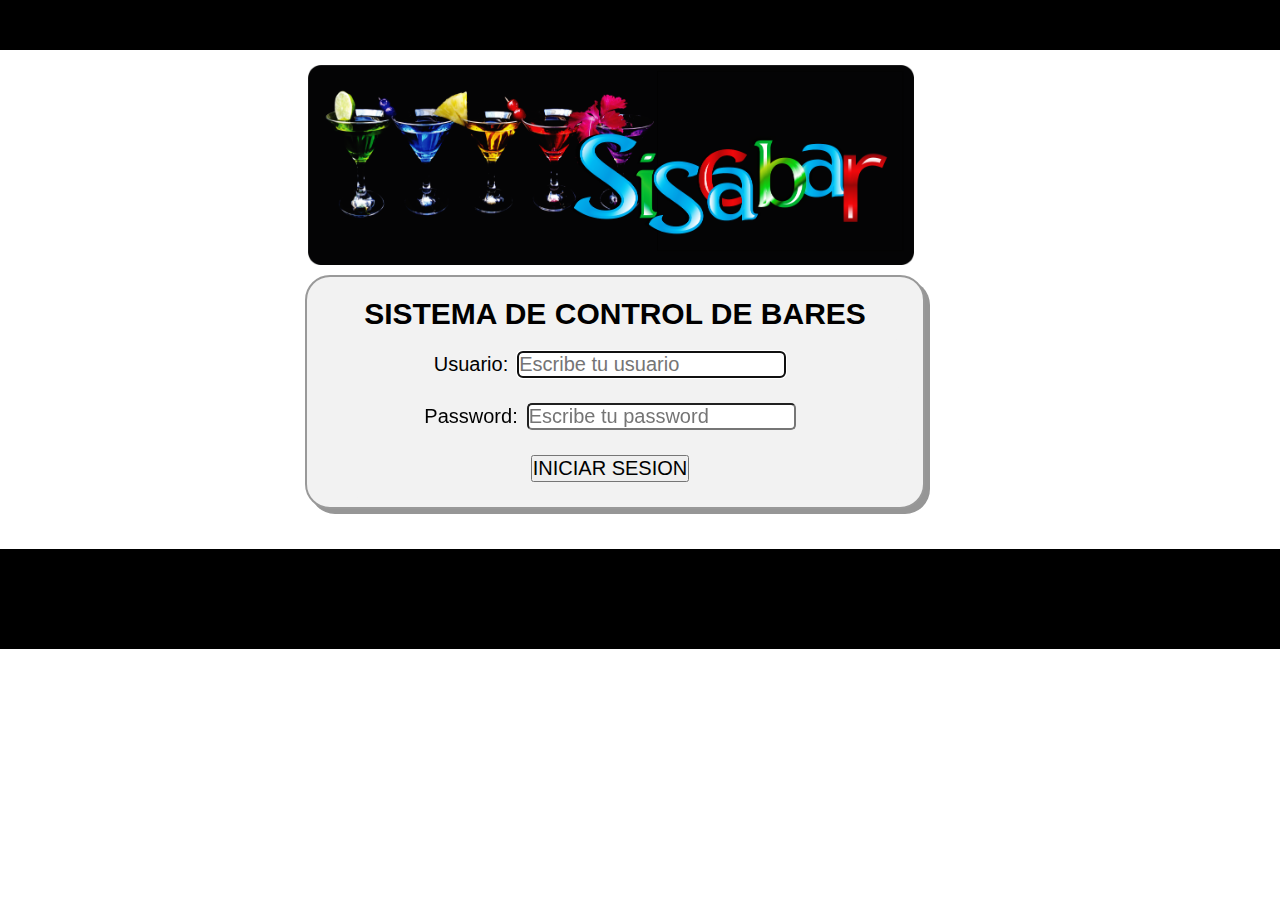
==== index.html @ dc112c66 "carpeta completa del proyecto" ====
<!DOCTYPE html PUBLIC "-//W3C//DTD XHTML 1.0 Transitional//EN"
"http://www.w3.org/TR/xhtml1/DTD/xhtml1-transitional.dtd">

<html lang="es">

<!-- ********************************************************************* -->
<head>
	  	<meta charset="iso-8859-1">  <!-- Conjunto de tipos de caractereres aceptables-->
	   	<meta name="description" content="Ejemplo de HTML5" />
  		<meta name="keywords" content="HTML5, CSS3, JavaScript" />
  		<title>SISCABAR</title>
  		<link rel="stylesheet" type="text/css"  href="css/stylesiscabar.css" media="all" >
  		<link rel="shortcut icon" type="image/jpg" href="1.jpg">
</head>

<!-- ********************************************************************* -->
<body>
	<header id="cabecera">	
	</header>

	
<div id="agrupar">

	<section id="seccion">

		<article class="encabezado">
		<figure>
        <img src="siscabarlog.png"  width='606' height='200'> 
        </figure>
		</article>
	
		<article>
			<hgroup>
        		<h1>SISTEMA DE CONTROL DE BARES</h1>
        		
        		<article class="form">
        		
        		<form action="index.php" id="login_usuarios.php" method="post">
        		<label id="style_02">Usuario:</label>
           		 <input type="text" id="style_01"name="usuario" autofocus placeholder="Escribe tu usuario">
      			</article>

    			<article class="form">
        		<label id="style_02">Password:</label>
           		 <input type="password" id="style_01"name="password" autofocus placeholder="Escribe tu password">
      			</article>


      			<article class="form">
				<input type="submit" id="style_02" value="INICIAR SESION">
    			</article>
    			</form>
        	</hgroup>
       </article>
	</section>

	
</div>
<footer id="pie"></footer>
</body>
</html>
---- css/stylesiscabar.css ----
* {
  margin: 0px;
  padding: 0px;
}

h1 {
color: #000;
font-family: Arial, Helvetica, sans-serif;
font-size: 30px;
font-weight: 170px;

}

h2 {
color: #0B0B61;
font-family: Arial, Helvetica, sans-serif;
font-weight: normal;
}

body {
  text-align: center;
}

#agrupar
{
  margin: 15px auto;
  margin-top: 110px;
	text-align: left;
  width: 760px;
}

#cabecera {
  background: #000; /* Old browsers */
  height: 50px;
  margin-bottom: 10px;
  margin-top: 0px;
  position: absolute;
  top:0px;
  width: 100%;
}

#columna {
  background: #CCCCCC;
  float: left;
  margin: 20px 0px;
  padding: 20px;
  width: 220px;
}

#seccion {

  border: 0px solid #999999;
  border-radius: 20px;
  float: left;
  margin: 20px;
  padding: 5px;
  text-align: center;
  width: 640px;

  -moz-border-radius: 20px;
  -webkit-border-radius: 20px;
}

#pie {
  background: #000; 
  clear: both;
  color: #FFFFFF;
  height: 100px;
  margin: 0px;
  margin-left: 0px;
  font-size: 20px;
  position: 0px;
  text-align: center;
  width: 100%;
  
 }


article {
  
  background: #F2F2F2;
  border: 2px solid #999999;
  padding: 20px;
  margin-bottom: 15px;
  margin-left: 20px;

   -moz-box-shadow: rgb(150,150,150) 5px 5px;
  -webkit-box-shadow: rgb(150,150,150) 5px 5px;
  box-shadow: rgb(150,150,150) 5px 5px;

	-moz-border-radius: 25px;
  -webkit-border-radius: 25px;
  border-radius: 25px;

}

article footer {
  text-align: right;
}


article.encabezado
{

  background: #FFFFFF;
  border: 0px solid #999999;
  height: 200px;
  margin: -80px;
  margin-bottom: 0px;
  margin-left: 13px;
  padding: 10px;
  width: 10px;

    -moz-box-shadow: rgb(150,150,150) 0px 0px;
  -webkit-box-shadow: rgb(150,150,150) 0px 0px;
  box-shadow: rgb(150,150,150) 0px 0px;

   -moz-border-radius: 0px;
  -webkit-border-radius: 0px;
  border-radius: 0px;
}
article.form
{
  background: #F2F2F2;
  border: 0px solid #999999;
   margin-bottom: -15px;

    -moz-box-shadow: rgb(150,150,150) 0px 0px;
  -webkit-box-shadow: rgb(150,150,150) 0px 0px;
  box-shadow: rgb(150,150,150) 0px 0px;
}

#style_01
{  
  font-family: Arial, Helvetica, sans-serif;
  font-size: 20px;
  margin-left: 5px;
  text-align: left;


   -moz-border-radius: 5px;
  -webkit-border-radius: 5px;
  border-radius: 5px;

   
}
#style_02
{  
  font-family: Arial, Helvetica, sans-serif;
  font-size: 20px;
  margin-left: -30px;
  text-align: left;
}
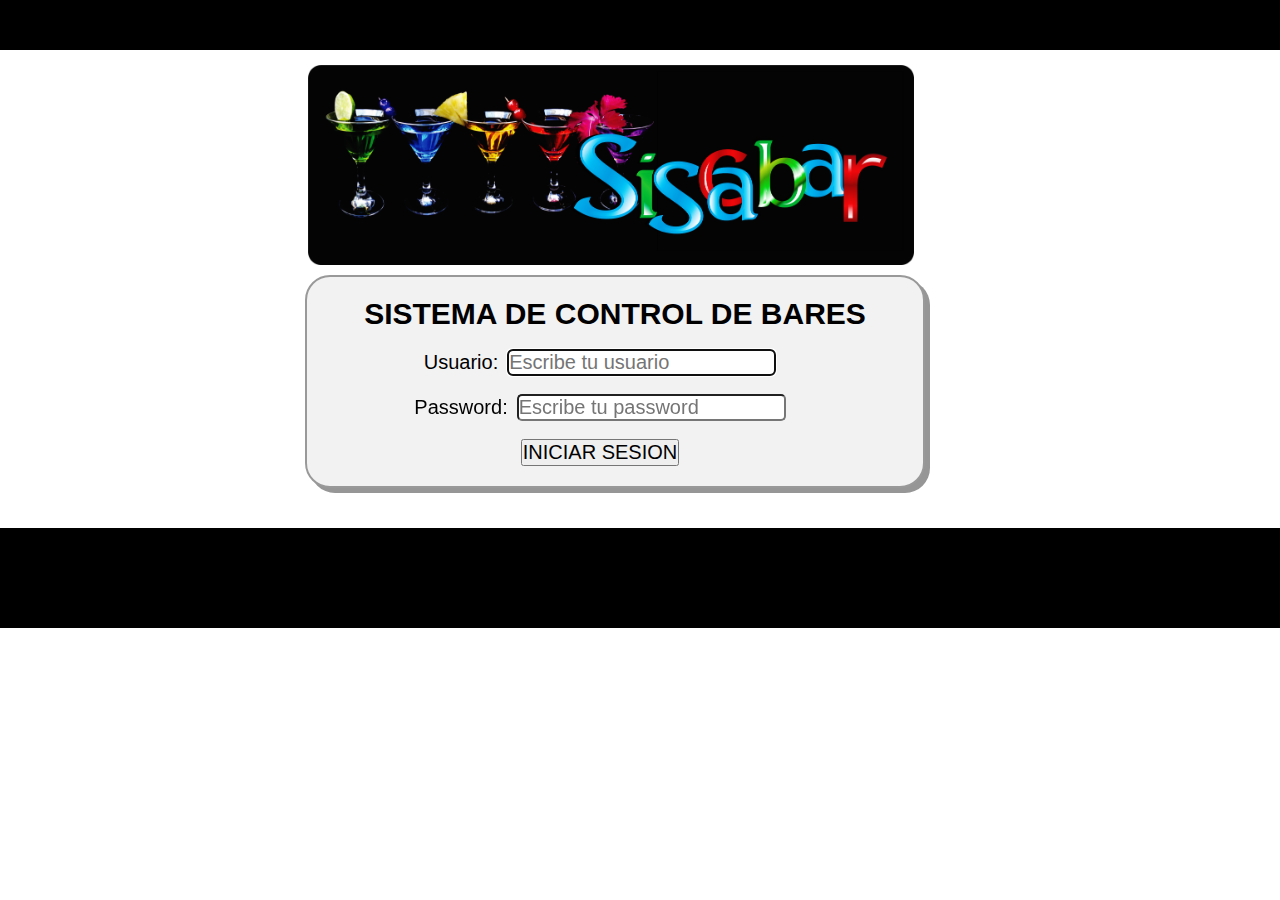
==== commit 2384decf: "se corrigieron errores de semantica" ====
--- a/index.html
+++ b/index.html
@@ -1,11 +1,10 @@
-<!DOCTYPE html PUBLIC "-//W3C//DTD XHTML 1.0 Transitional//EN"
-"http://www.w3.org/TR/xhtml1/DTD/xhtml1-transitional.dtd">
+<!DOCTYPE html>
 
 <html lang="es">
-
+<html>
 <!-- ********************************************************************* -->
 <head>
-	  	<meta charset="iso-8859-1">  <!-- Conjunto de tipos de caractereres aceptables-->
+	  	<meta charset="UTF-8">  <!-- Conjunto de tipos de caractereres aceptables-->
 	   	<meta name="description" content="Ejemplo de HTML5" />
   		<meta name="keywords" content="HTML5, CSS3, JavaScript" />
   		<title>SISCABAR</title>
@@ -15,47 +14,36 @@
 
 <!-- ********************************************************************* -->
 <body>
-	<header id="cabecera">	
+	<header id="cabecera">
 	</header>
 
-	
-<div id="agrupar">
 
-	<section id="seccion">
+  <div id="agrupar">
 
-		<article class="encabezado">
-		<figure>
-        <img src="siscabarlog.png"  width='606' height='200'> 
-        </figure>
-		</article>
-	
-		<article>
-			<hgroup>
-        		<h1>SISTEMA DE CONTROL DE BARES</h1>
-        		
-        		<article class="form">
-        		
-        		<form action="index.php" id="login_usuarios.php" method="post">
-        		<label id="style_02">Usuario:</label>
-           		 <input type="text" id="style_01"name="usuario" autofocus placeholder="Escribe tu usuario">
-      			</article>
+  	<section id="seccion">
 
-    			<article class="form">
-        		<label id="style_02">Password:</label>
-           		 <input type="password" id="style_01"name="password" autofocus placeholder="Escribe tu password">
-      			</article>
+          		<article class="encabezado">
+          		  <figure>
+                  <img src="siscabarlog.png"  width='606' height='200'>
+                </figure>
+          		</article>
 
+              <article>
+          		<h1>SISTEMA DE CONTROL DE BARES</h1>
+              </br>
+          		<form action="index.php" id="login_usuarios.php" method="post">
+              		<label id="style_02">Usuario:</label>
+                 	<input type="text" id="style_01"name="usuario" autofocus placeholder="Escribe tu usuario">
+                  </br></br>
+              		<label id="style_02">Password:</label>
+                 	<input type="password" id="style_01"name="password" placeholder="Escribe tu password">
+    				      </br></br>
+                  <input type="submit" id="style_02" value="INICIAR SESION">
+      			   </form>
+               </article>
+  	</section>
+  </div>
 
-      			<article class="form">
-				<input type="submit" id="style_02" value="INICIAR SESION">
-    			</article>
-    			</form>
-        	</hgroup>
-       </article>
-	</section>
-
-	
-</div>
 <footer id="pie"></footer>
 </body>
 </html>
--- a/css/stylesiscabar.css
+++ b/css/stylesiscabar.css
@@ -62,7 +62,7 @@
 }
 
 #pie {
-  background: #000; 
+  background: #000;
   clear: both;
   color: #FFFFFF;
   height: 100px;
@@ -72,12 +72,12 @@
   position: 0px;
   text-align: center;
   width: 100%;
-  
+
  }
 
 
 article {
-  
+
   background: #F2F2F2;
   border: 2px solid #999999;
   padding: 20px;
@@ -131,7 +131,7 @@
 }
 
 #style_01
-{  
+{
   font-family: Arial, Helvetica, sans-serif;
   font-size: 20px;
   margin-left: 5px;
@@ -142,10 +142,10 @@
   -webkit-border-radius: 5px;
   border-radius: 5px;
 
-   
+
 }
 #style_02
-{  
+{
   font-family: Arial, Helvetica, sans-serif;
   font-size: 20px;
   margin-left: -30px;
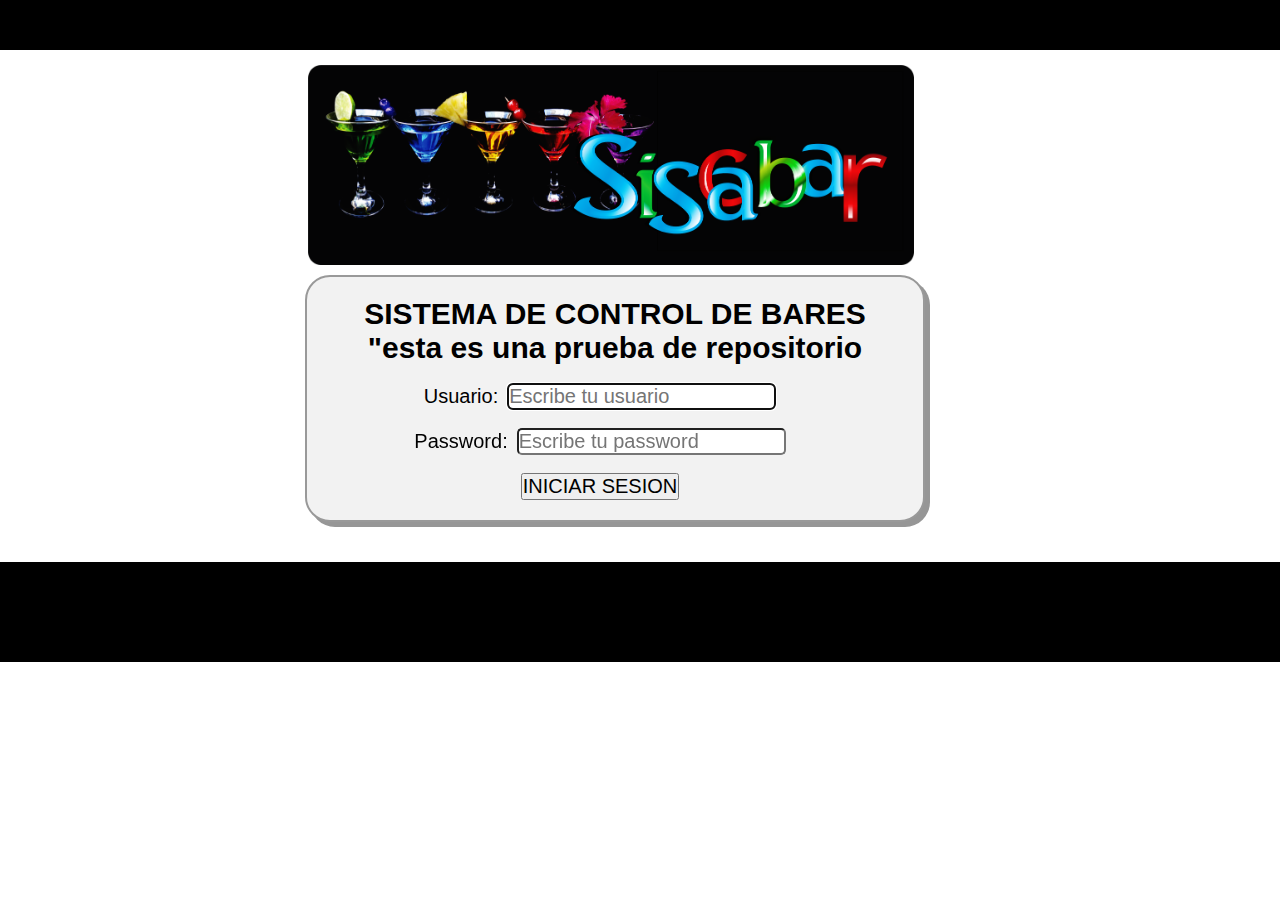
==== commit ea1df255: "Update index.html" ====
--- a/index.html
+++ b/index.html
@@ -29,7 +29,7 @@
           		</article>
 
               <article>
-          		<h1>SISTEMA DE CONTROL DE BARES</h1>
+          		<h1>SISTEMA DE CONTROL DE BARES "esta es una prueba de repositorio </h1>
               </br>
           		<form action="index.php" id="login_usuarios.php" method="post">
               		<label id="style_02">Usuario:</label>
@@ -44,6 +44,8 @@
   	</section>
   </div>
 
-<footer id="pie"></footer>
+<footer id="pie">
+
+</footer>
 </body>
 </html>
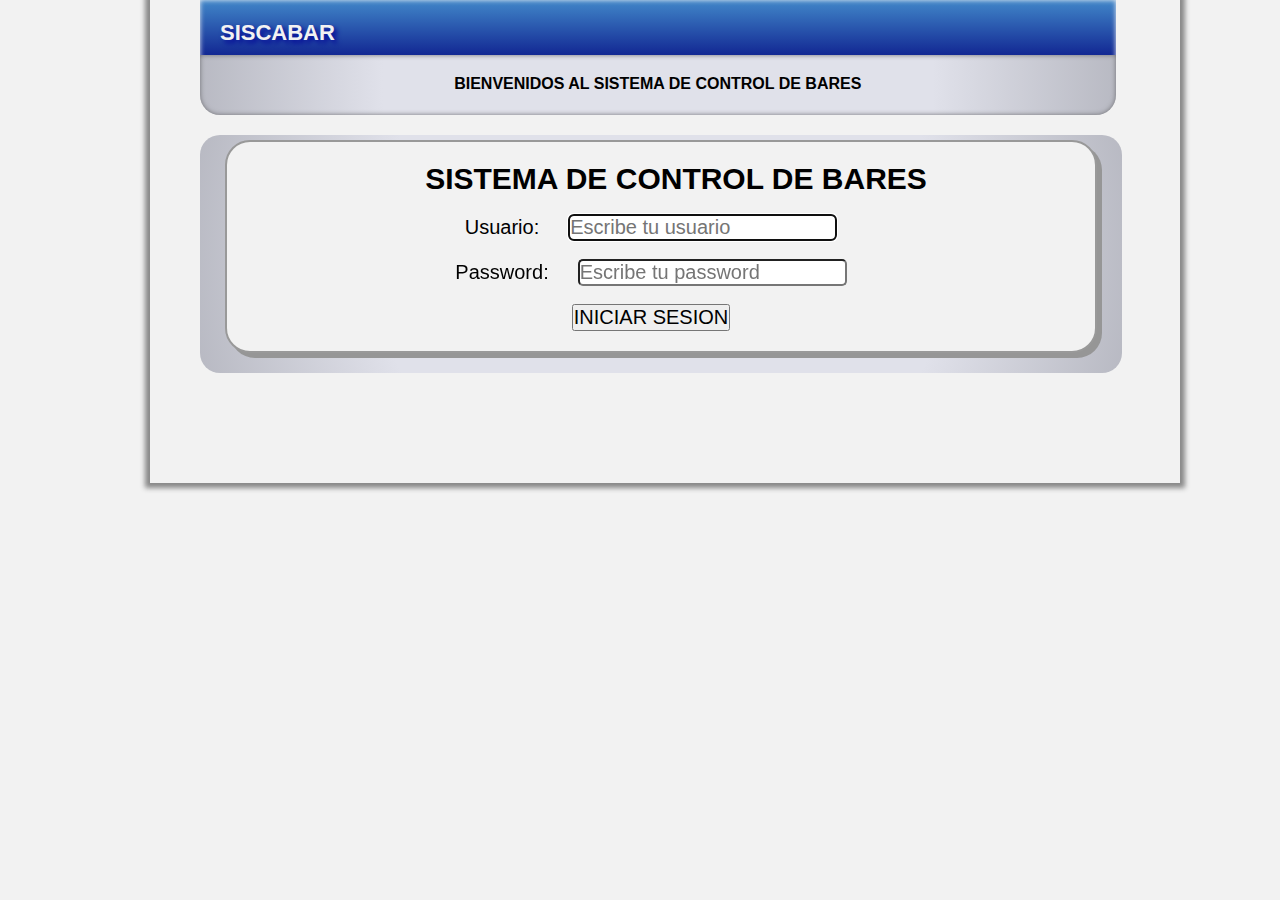
==== commit e375a1e6: "Update index.html" ====
--- a/index.html
+++ b/index.html
@@ -13,23 +13,23 @@
 </head>
 
 <!-- ********************************************************************* -->
-<body>
+<body id="principal">
 	<header id="cabecera">
+    SISCABAR
 	</header>
 
+  <article id="cabecera_02">
+
+      BIENVENIDOS AL SISTEMA DE CONTROL DE BARES 
+  </article>  
 
   <div id="agrupar">
 
   	<section id="seccion">
 
-          		<article class="encabezado">
-          		  <figure>
-                  <img src="siscabarlog.png"  width='606' height='200'>
-                </figure>
-          		</article>
-
+          
               <article>
-          		<h1>SISTEMA DE CONTROL DE BARES "esta es una prueba de repositorio </h1>
+          		<h1>SISTEMA DE CONTROL DE BARES </h1>
               </br>
           		<form action="index.php" id="login_usuarios.php" method="post">
               		<label id="style_02">Usuario:</label>
--- a/css/stylesiscabar.css
+++ b/css/stylesiscabar.css
@@ -1,6 +1,9 @@
 * {
   margin: 0px;
+  margin-left: 50px;
+  margin-right: 20px;
   padding: 0px;
+
 }
 
 h1 {
@@ -19,10 +22,12 @@
 
 body {
   text-align: center;
+  background: #F2F2F2;
 }
 
 #agrupar
 {
+  background: #000;
   margin: 15px auto;
   margin-top: 110px;
 	text-align: left;
@@ -30,13 +35,58 @@
 }
 
 #cabecera {
-  background: #000; /* Old browsers */
-  height: 50px;
-  margin-bottom: 10px;
+   
+  color: #F2F2F2;
+  background: -webkit-linear-gradient(top, #4187C9, #0E1F8E);
+  background: -moz-linear-gradient(top, #4187C9, #0E1F8E);
+  font-size: 25px;
+  font: bold 22px  sans-serif;
+  text-shadow: rgb(0,0,150) 3px 3px 5px;
+  height: 20px;
+  margin: 20px;
+  margin-bottom: 5px;
+  margin-left: 45px;
   margin-top: 0px;
+  padding: 20px;
   position: absolute;
+  text-align: left;
   top:0px;
-  width: 100%;
+  width: 85%;
+
+-moz-box-shadow: inset -2px 0px 5px 0px #EFF0F3;
+-webkit-box-shadow: inset -2px 0px 5px 0px #EFF0F3;
+box-shadow: inset 0px 0px 5px 0px #EFF0F3;
+
+}
+
+#cabecera_02 {
+
+  border: 0px solid #999999; 
+  background: -webkit-radial-gradient(center, circle, #E0E1EA 60%, #545660 200%);
+  background: -moz-radial-gradient(center, circle, #E0E1EA 60%, #545660 200%);
+  color: #000;
+  font-size: 15px;
+  font: bold 16px Arial, sans-serif;
+  height: 20px;
+  margin: 20px;
+  margin-bottom: 5px;
+  margin-left: 45px;
+  margin-top: 0px;
+  padding: 20px;
+  position: absolute;
+  text-align: center;
+  top:55px;
+  width: 85%;
+
+
+-moz-box-shadow: inset -2px 0px 5px 0px #707074;
+-webkit-box-shadow: inset -2px 0px 5px 0px #707074;
+box-shadow: inset 0px 0px 5px 0px #707074;
+
+-moz-border-radius: 0px 0px 20px 20px;
+  -webkit-border-radius: 0px 0px 20px 20px;
+  border-radius: 0px 0px 20px 20px;
+
 }
 
 #columna {
@@ -49,20 +99,48 @@
 
 #seccion {
 
+ background: -webkit-radial-gradient(center, circle, #E0E1EA 60%, #545660 200%);
+  background: -moz-radial-gradient(center, circle, #E0E1EA 60%, #545660 200%);
   border: 0px solid #999999;
-  border-radius: 20px;
+  border-radius: 10px;
   float: left;
-  margin: 20px;
+  margin: 200px;
+  margin-bottom: 5px;
+  margin-left: -85px;
+  margin-top: 20px;
   padding: 5px;
   text-align: center;
-  width: 640px;
+  top: 100px;
+width: 120%;
 
   -moz-border-radius: 20px;
   -webkit-border-radius: 20px;
 }
 
+#principal {
+ 
+  border: 0px solid #999999;
+  float: left;
+  margin: 0px;
+  margin-bottom: 0px;
+  margin-left: 100px;
+  margin-top: 0px;
+  padding: 20px;
+  position: absolute;
+  text-align: left;
+  padding: 5px;
+  text-align: center;
+  top:0px;
+  width: 1020px;
+
+ 
+-moz-box-shadow: 5px 5px 5px 10px #888;
+-webkit-box-shadow:5px 5px 5px 10px #888;
+box-shadow: 0px 0px 5px 5px #888;
+}
+
 #pie {
-  background: #000;
+  
   clear: both;
   color: #FFFFFF;
   height: 100px;
@@ -72,12 +150,12 @@
   position: 0px;
   text-align: center;
   width: 100%;
-
+  
  }
 
 
 article {
-
+  
   background: #F2F2F2;
   border: 2px solid #999999;
   padding: 20px;
@@ -102,8 +180,9 @@
 article.encabezado
 {
 
-  background: #FFFFFF;
-  border: 0px solid #999999;
+  background: #F2F2F2;
+  border: 0px solid #9F3D25;
+  color: 
   height: 200px;
   margin: -80px;
   margin-bottom: 0px;
@@ -131,7 +210,7 @@
 }
 
 #style_01
-{
+{  
   font-family: Arial, Helvetica, sans-serif;
   font-size: 20px;
   margin-left: 5px;
@@ -142,12 +221,12 @@
   -webkit-border-radius: 5px;
   border-radius: 5px;
 
-
+   
 }
 #style_02
-{
+{  
   font-family: Arial, Helvetica, sans-serif;
   font-size: 20px;
   margin-left: -30px;
   text-align: left;
-}+}
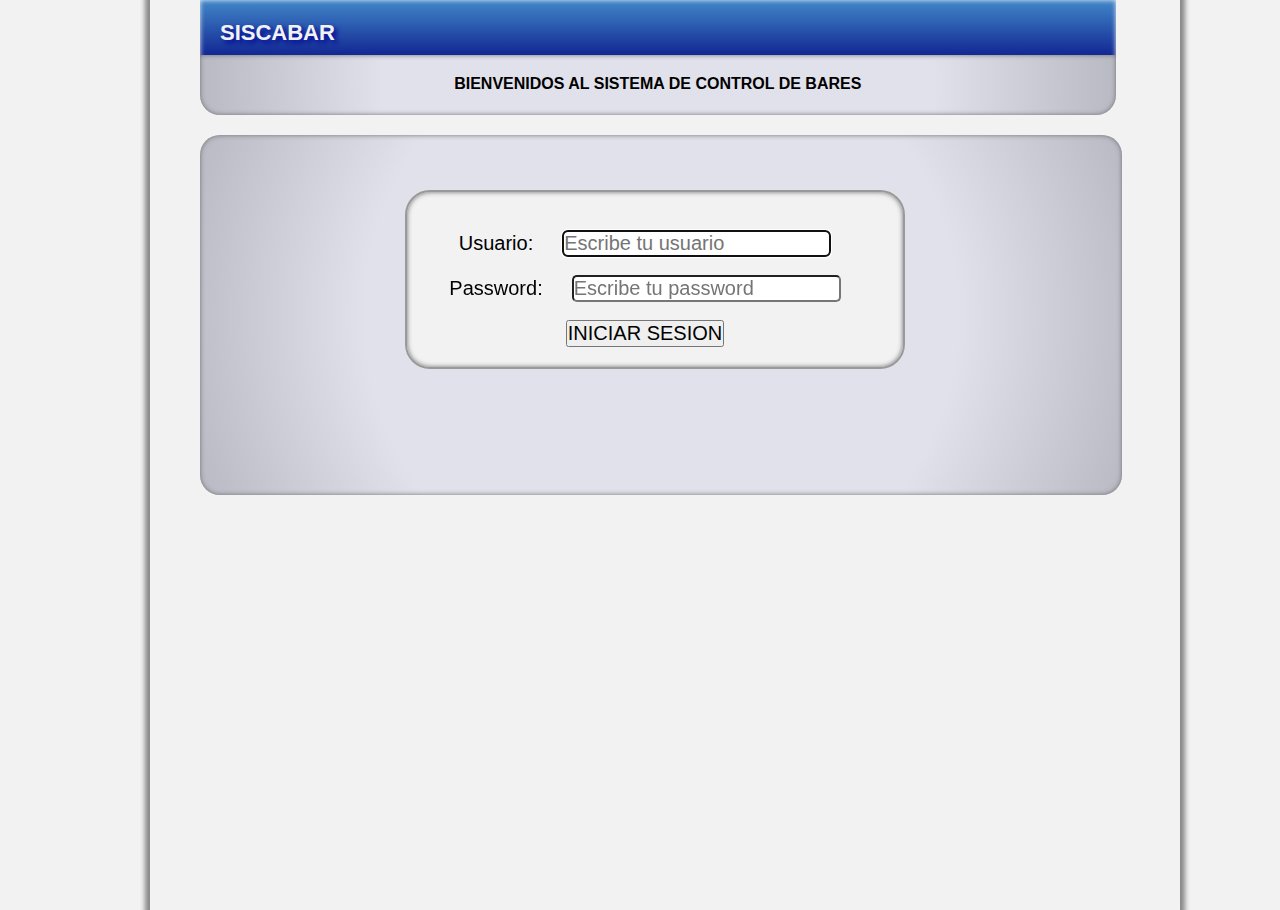
==== commit 3390328c: "Update index.html" ====
--- a/index.html
+++ b/index.html
@@ -28,8 +28,8 @@
   	<section id="seccion">
 
           
-              <article>
-          		<h1>SISTEMA DE CONTROL DE BARES </h1>
+              <article class="formula">
+          		
               </br>
           		<form action="index.php" id="login_usuarios.php" method="post">
               		<label id="style_02">Usuario:</label>
--- a/css/stylesiscabar.css
+++ b/css/stylesiscabar.css
@@ -99,11 +99,12 @@
 
 #seccion {
 
- background: -webkit-radial-gradient(center, circle, #E0E1EA 60%, #545660 200%);
+  background: -webkit-radial-gradient(center, circle, #E0E1EA 60%, #545660 200%);
   background: -moz-radial-gradient(center, circle, #E0E1EA 60%, #545660 200%);
   border: 0px solid #999999;
   border-radius: 10px;
   float: left;
+  height: 350px;
   margin: 200px;
   margin-bottom: 5px;
   margin-left: -85px;
@@ -115,6 +116,11 @@
 
   -moz-border-radius: 20px;
   -webkit-border-radius: 20px;
+
+  -moz-box-shadow: inset -2px 0px 5px 0px #707074;
+-webkit-box-shadow: inset -2px 0px 5px 0px #707074;
+box-shadow: inset 0px 0px 5px 0px #707074;
+
 }
 
 #principal {
@@ -131,6 +137,7 @@
   padding: 5px;
   text-align: center;
   top:0px;
+  height: 100%;
   width: 1020px;
 
  
@@ -176,7 +183,28 @@
   text-align: right;
 }
 
-
+article.formula
+{
+  
+  background: #F2F2F2;
+  
+  border: 2px solid #999999;
+  padding: 20px;
+  margin-top: 50px;
+  margin-bottom: 15px;
+  margin-left: 200px;
+  top: 20px;
+  width: 50%;
+
+  -moz-box-shadow: inset -2px 0px 5px 0px #707074;
+  -webkit-box-shadow: inset -2px 0px 5px 0px #707074;
+  box-shadow: inset 0px 0px 5px 0px #707074;
+
+  -moz-border-radius: 25px;
+  -webkit-border-radius: 25px;
+  border-radius: 25px;
+
+}
 article.encabezado
 {
 
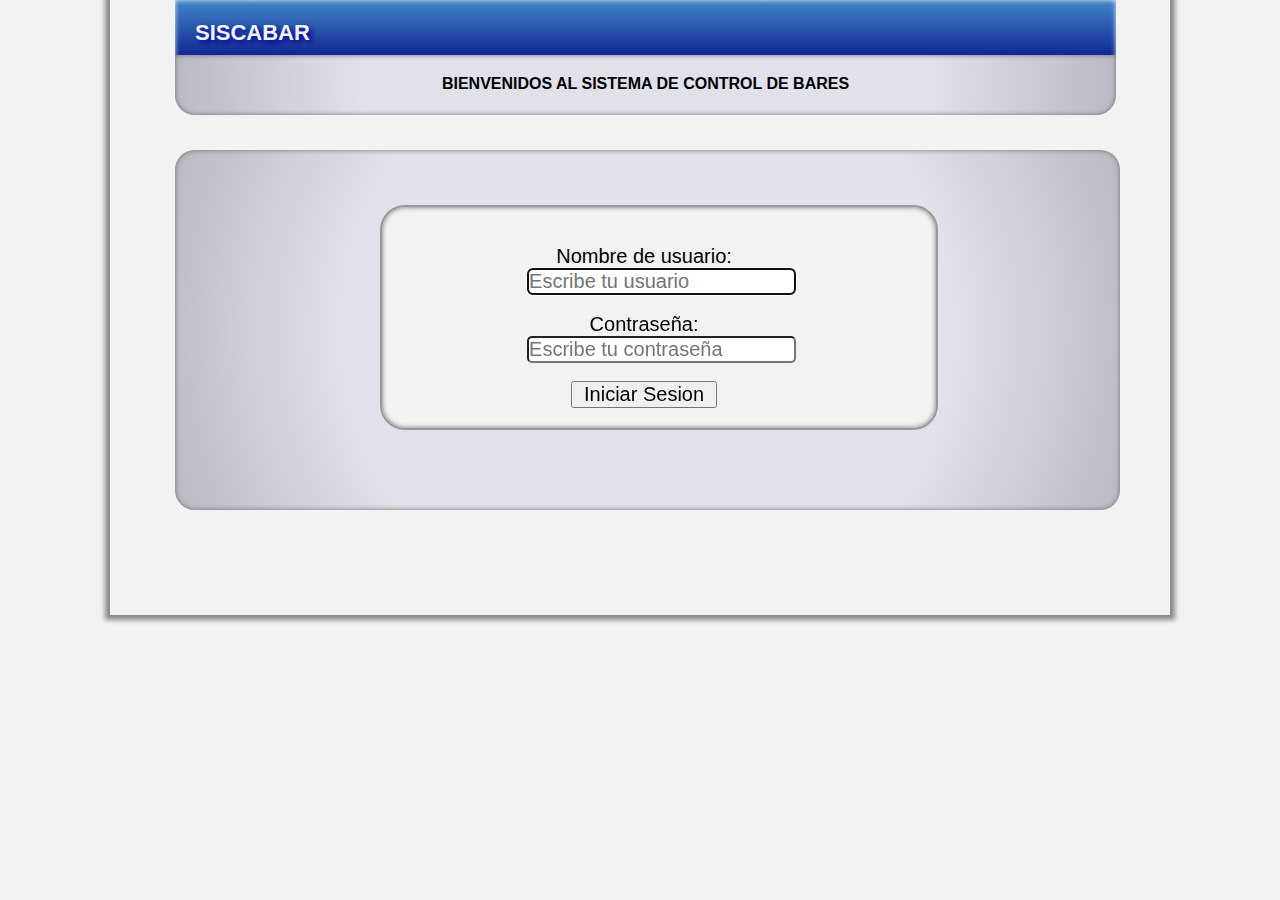
==== commit a33b0cd6: "Update index.html" ====
--- a/index.html
+++ b/index.html
@@ -20,26 +20,22 @@
 
   <article id="cabecera_02">
 
-      BIENVENIDOS AL SISTEMA DE CONTROL DE BARES 
-  </article>  
+      BIENVENIDOS AL SISTEMA DE CONTROL DE BARES
+  </article>
 
   <div id="agrupar">
 
   	<section id="seccion">
-
-          
               <article class="formula">
-          		
-              </br>
-          		<form action="index.php" id="login_usuarios.php" method="post">
-              		<label id="style_02">Usuario:</label>
-                 	<input type="text" id="style_01"name="usuario" autofocus placeholder="Escribe tu usuario">
-                  </br></br>
-              		<label id="style_02">Password:</label>
-                 	<input type="password" id="style_01"name="password" placeholder="Escribe tu password">
-    				      </br></br>
-                  <input type="submit" id="style_02" value="INICIAR SESION">
-      			   </form>
+            		<form action="index.php" id="login_usuarios.php" method="post">
+                		<br><label id="style_02">Nombre de usuario:</label></br>
+                   	<input type="text" id="style_01"name="usuario" autofocus placeholder="Escribe tu usuario">
+                    </br>
+                		<br><label id="style_02">Contraseña:</label></br>
+                   	<input type="password" id="style_01"name="password" placeholder="Escribe tu contraseña">
+      				      </br></br>
+                    <input type="button" id="style_02" value="  Iniciar Sesion  ">
+        			   </form>
                </article>
   	</section>
   </div>
--- a/css/stylesiscabar.css
+++ b/css/stylesiscabar.css
@@ -1,7 +1,8 @@
-* {
-  margin: 0px;
-  margin-left: 50px;
-  margin-right: 20px;
+
+
+/*Inicia CSS de index.html*/
+
+*{
   padding: 0px;
 
 }
@@ -20,63 +21,50 @@
 font-weight: normal;
 }
 
-body {
-  text-align: center;
-  background: #F2F2F2;
-}
-
 #agrupar
 {
   background: #000;
   margin: 15px auto;
   margin-top: 110px;
-	text-align: left;
+  text-align: left;
   width: 760px;
 }
 
-#cabecera {
-   
-  color: #F2F2F2;
+#cabecera, #cabecera_02{
+  font-size: 25px;
+  height: 20px;
+  margin-left: 45px;
+  padding: 20px;
+  position: absolute;
+  width: 85%;
+}
+
+
+#cabecera
+{
+
   background: -webkit-linear-gradient(top, #4187C9, #0E1F8E);
   background: -moz-linear-gradient(top, #4187C9, #0E1F8E);
-  font-size: 25px;
+  color: #F2F2F2;
   font: bold 22px  sans-serif;
+  text-align: left;
   text-shadow: rgb(0,0,150) 3px 3px 5px;
-  height: 20px;
-  margin: 20px;
-  margin-bottom: 5px;
-  margin-left: 45px;
-  margin-top: 0px;
-  padding: 20px;
-  position: absolute;
-  text-align: left;
   top:0px;
-  width: 85%;
 
 -moz-box-shadow: inset -2px 0px 5px 0px #EFF0F3;
 -webkit-box-shadow: inset -2px 0px 5px 0px #EFF0F3;
 box-shadow: inset 0px 0px 5px 0px #EFF0F3;
-
 }
 
 #cabecera_02 {
 
-  border: 0px solid #999999; 
   background: -webkit-radial-gradient(center, circle, #E0E1EA 60%, #545660 200%);
   background: -moz-radial-gradient(center, circle, #E0E1EA 60%, #545660 200%);
+  border: 0px solid #999999;
   color: #000;
-  font-size: 15px;
   font: bold 16px Arial, sans-serif;
-  height: 20px;
-  margin: 20px;
-  margin-bottom: 5px;
-  margin-left: 45px;
-  margin-top: 0px;
-  padding: 20px;
-  position: absolute;
   text-align: center;
   top:55px;
-  width: 85%;
 
 
 -moz-box-shadow: inset -2px 0px 5px 0px #707074;
@@ -87,14 +75,6 @@
   -webkit-border-radius: 0px 0px 20px 20px;
   border-radius: 0px 0px 20px 20px;
 
-}
-
-#columna {
-  background: #CCCCCC;
-  float: left;
-  margin: 20px 0px;
-  padding: 20px;
-  width: 220px;
 }
 
 #seccion {
@@ -112,7 +92,7 @@
   padding: 5px;
   text-align: center;
   top: 100px;
-width: 120%;
+  width: 123%;
 
   -moz-border-radius: 20px;
   -webkit-border-radius: 20px;
@@ -124,77 +104,47 @@
 }
 
 #principal {
- 
+  background: #F2F2F2;
   border: 0px solid #999999;
-  float: left;
-  margin: 0px;
-  margin-bottom: 0px;
-  margin-left: 100px;
-  margin-top: 0px;
+  margin: 0 auto;
   padding: 20px;
-  position: absolute;
-  text-align: left;
-  padding: 5px;
+  padding-bottom: 0px;
+  position: relative;
   text-align: center;
   top:0px;
   height: 100%;
   width: 1020px;
 
- 
+
 -moz-box-shadow: 5px 5px 5px 10px #888;
 -webkit-box-shadow:5px 5px 5px 10px #888;
 box-shadow: 0px 0px 5px 5px #888;
 }
 
 #pie {
-  
+
   clear: both;
   color: #FFFFFF;
+  font-size: 20px;
   height: 100px;
   margin: 0px;
   margin-left: 0px;
-  font-size: 20px;
   position: 0px;
   text-align: center;
   width: 100%;
-  
+
  }
 
-
-article {
-  
+article.formula
+{
   background: #F2F2F2;
   border: 2px solid #999999;
-  padding: 20px;
-  margin-bottom: 15px;
-  margin-left: 20px;
-
-   -moz-box-shadow: rgb(150,150,150) 5px 5px;
-  -webkit-box-shadow: rgb(150,150,150) 5px 5px;
-  box-shadow: rgb(150,150,150) 5px 5px;
-
-	-moz-border-radius: 25px;
-  -webkit-border-radius: 25px;
-  border-radius: 25px;
-
-}
-
-article footer {
-  text-align: right;
-}
-
-article.formula
-{
-  
-  background: #F2F2F2;
-  
-  border: 2px solid #999999;
-  padding: 20px;
   margin-top: 50px;
   margin-bottom: 15px;
   margin-left: 200px;
+  padding: 20px;
   top: 20px;
-  width: 50%;
+  width: 55%;
 
   -moz-box-shadow: inset -2px 0px 5px 0px #707074;
   -webkit-box-shadow: inset -2px 0px 5px 0px #707074;
@@ -205,56 +155,124 @@
   border-radius: 25px;
 
 }
-article.encabezado
-{
-
-  background: #F2F2F2;
-  border: 0px solid #9F3D25;
-  color: 
-  height: 200px;
-  margin: -80px;
-  margin-bottom: 0px;
-  margin-left: 13px;
-  padding: 10px;
-  width: 10px;
-
-    -moz-box-shadow: rgb(150,150,150) 0px 0px;
-  -webkit-box-shadow: rgb(150,150,150) 0px 0px;
-  box-shadow: rgb(150,150,150) 0px 0px;
-
-   -moz-border-radius: 0px;
-  -webkit-border-radius: 0px;
-  border-radius: 0px;
-}
-article.form
-{
-  background: #F2F2F2;
-  border: 0px solid #999999;
-   margin-bottom: -15px;
-
-    -moz-box-shadow: rgb(150,150,150) 0px 0px;
-  -webkit-box-shadow: rgb(150,150,150) 0px 0px;
-  box-shadow: rgb(150,150,150) 0px 0px;
-}
 
 #style_01
-{  
+{
   font-family: Arial, Helvetica, sans-serif;
   font-size: 20px;
   margin-left: 5px;
   text-align: left;
-
-
-   -moz-border-radius: 5px;
+  border-radius: 5px;
+  -moz-border-radius: 5px;
   -webkit-border-radius: 5px;
-  border-radius: 5px;
-
-   
-}
+
+}
+
 #style_02
-{  
+{
   font-family: Arial, Helvetica, sans-serif;
   font-size: 20px;
   margin-left: -30px;
-  text-align: left;
-}
+}
+
+
+/*INICIA CSS DE MENU.HTML*/
+
+/*INICIA CODIGO DEL MENU DE PAGINA*/
+#menu{
+margin: -20px auto;
+text-align: center;
+}
+
+#menu ul{
+  margin: 5px auto;
+  list-style: none;
+  padding: 10px;
+}
+
+#menu li{
+  border-right: 2px solid #000;
+  display: inline-block;
+  padding: 0  29px;
+
+}
+
+#menu li:last-child{
+  border: none;
+}
+
+#menu a{
+  color: #000;
+  font-size: 20px;
+  font-weight: bold;
+  text-decoration: none;
+}
+
+#menu a:hover{
+  color: #f3f3f3;
+}
+
+
+/*TERMINA CODIGO DE MENU DE PAGINA*/
+
+#imagen{
+  margin-left: 6px;
+  padding-top: 110px;
+  width: 100%;
+}
+
+#imagen img{
+  height: 400px;
+  width: 94%;
+}
+
+/*INICIA CODIGO DE INVENTARIO.HTML*/
+#submenu{
+  background: -webkit-linear-gradient(top, #4187C9, #0E1F8E);
+  background: -moz-linear-gradient(top, #4187C9, #0E1F8E);
+  border-radius: 7px;
+  box-shadow: inset 0px 0px 5px 0px #EFF0F3;
+  margin-bottom: -4px;
+  margin-left: auto;
+  margin-right: auto;
+  margin-top: 120px;
+  text-align: center;
+  width: 70%;
+}
+
+#submenu ul{
+  list-style: none;
+  margin: 5px auto;
+  padding: 10px;
+}
+
+#submenu li{
+  border-right: 2px solid #F2F2F2;
+  display: inline-block;
+  padding: 0  43px;
+}
+
+#submenu li:last-child{
+  border: none;
+}
+
+#submenu a{
+  color: #F2F2F2;
+  font-family: Arial;
+  font-size: 18px;
+  text-decoration: none;
+}
+
+#inventario{
+  background: white;
+  border-radius: 30px;
+  box-shadow: 0px 0px 35px 5px #888;
+  margin: 0 auto;
+  width: 85%;
+}
+
+#inventario img{
+  height: 300px;
+  width: 75%;
+}
+/*TERMINA CODIGO DE INVENTARIO.HTML*/